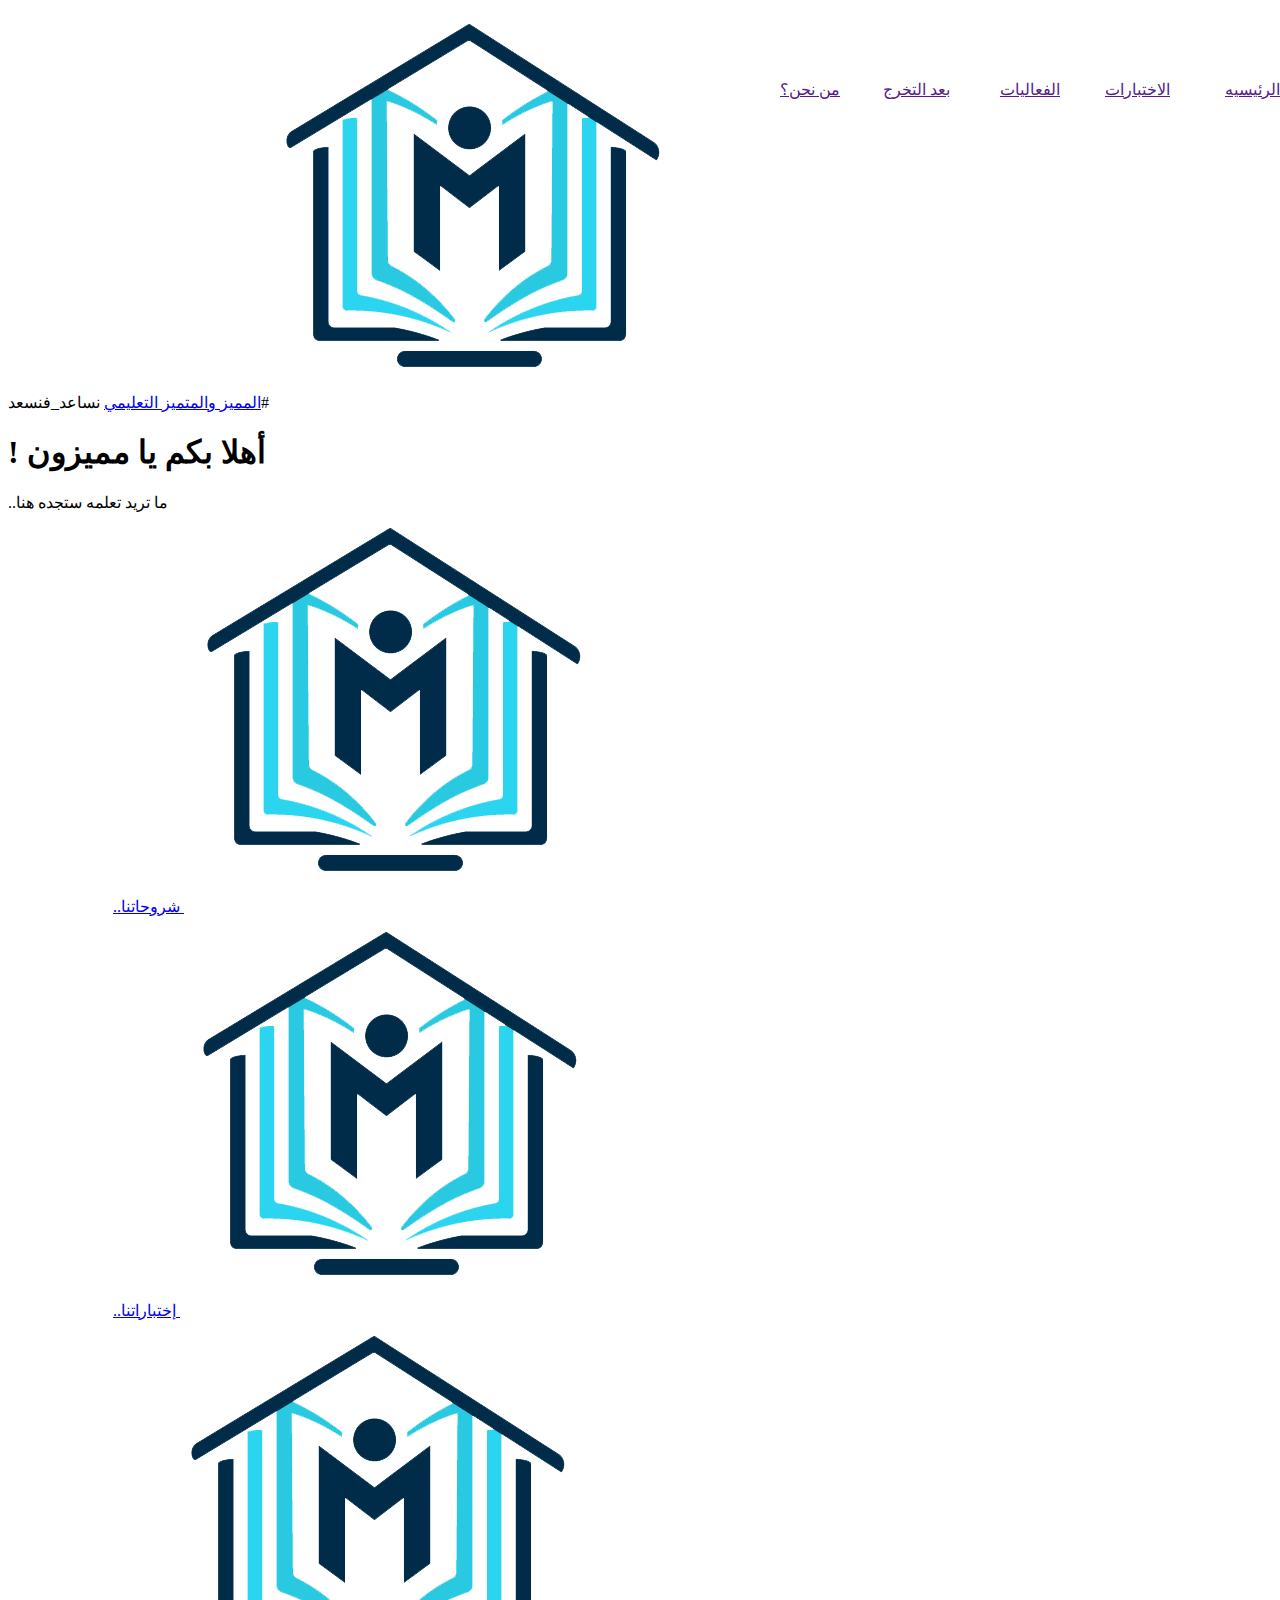
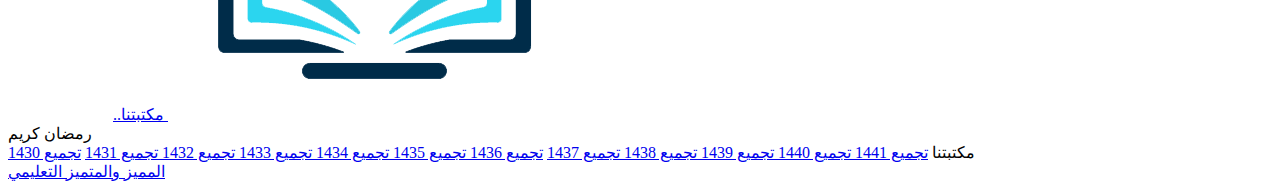
==== Ahmed/index.html @ 0fef6654 "edit index file" ====
<!DOCTYPE html>
<html lang="en">
    <head>
        <meta charset="UTF-8">
        <meta name="description" content="welcome to my site">
        <link href="Icon.png" rel="icon" type="img/png"/>
        <title>المميز والمتميز التعليمي</title>
        <link rel="stylesheet" href="Style.Css">
        <link href="https://fonts.googleapis.com/css2?family=Cairo:wght@200&display=swap" rel="stylesheet">
    </head>
    <body>
        <div class="Header">
           <a class="mm4" href="Site.html"><span> المميز والمتميز التعليمي</span></a>
           <span class="Help"> نساعد_فنسعد# </span> 
                <span>

                    <a href="Site.html"><img src="mm.png"></a>
                </span>
                </div>
        <div class="List">
            <div class="divlist" style="position: absolute; top:80px; right: 0;"><a class="Listlink" href="">الرئيسيه</a></div>
            <div class="divlist" style="position: absolute; top:80px; right: 110px;"><a class="Listlink" href="">الاختبارات</a></div>
            <div class="divlist" style="position: absolute; top:80px; right: 220px;"><a class="Listlink" href="">الفعاليات</a></div>
            <div class="divlist" style="position: absolute; top:80px; right: 330px;"><a class="Listlink" href="">بعد التخرج</a></div>
            <div class="divlist" style="position: absolute; top:80px; right: 440px;"><a class="Listlink" href=""> من نحن؟</a></div>     
        </div>
        <div class="Body">
                
                <h1 class="Hello" id="Home">! أهلا بكم يا مميزون</h1>
                <span class="Dis"> ..ما تريد تعلمه ستجده هنا </span>
                <div class="info" style="top: 46%;left: .5%;">
                    
                    <a href="https://www.youtube.com/user/qdrat/playlists" class="S" style="padding: 50px 10px 22px 105px;">..شروحاتنا </a>
                    <img src="mm.png" class="I">
                </div>
                <div class="info" style="top: 46%;left: 23%;">
                    <a href="#" class="S" style="padding: 50px 10px 22px 105px;">..إختباراتنا </a>
                    <img src="mm.png" class="I">
                </div>
                <div class="info" style="top: 46%;left: 45.5%;">
                    <a href="#Ourlibrary" class="S" style="padding: 50px 10px 22px 105px;">..مكتبتنا </a>
                    <img src="mm.png" class="I">
                </div>
                <span class="Ramadan">رمضان كريم</span>

                <div>
                    <span class="Ourli" id="Ourlibrary"> مكتبتنا</span>
                    <a href="https://drive.google.com/drive/folders/129cvSJAqym7HsF0Cpx4UHpiGa175knn8?fbclid=IwAR1o1JM49Ns5Yr03aJ3aMyxufpH-p1bJ-axdaSr7zixVelLZcSesCVWrEAk" class="tg" style="top: 800px; right: 45px;">تجميع 1441 </a>
                    <a href="#" class="tg" style="top: 800px; right: 245px;">تجميع 1440 </a>
                    <a href="#" class="tg" style="top: 800px; right: 445px;">تجميع 1439 </a>
                    <a href="#" class="tg" style="top: 800px; right: 645px;">تجميع 1438 </a>
                    <a href="https://drive.google.com/drive/folders/0BxnVlUbXYYMuVi1KNTJEY0VnU0U?fbclid=IwAR1o1JM49Ns5Yr03aJ3aMyxufpH-p1bJ-axdaSr7zixVelLZcSesCVWrEAk" class="tg" style="top: 800px; right: 845px;">تجميع 1437</a>
                    <a href="https://drive.google.com/drive/folders/0BxnVlUbXYYMufnVvQmktd2dLSUdLd05OOWZtZ3drUGZUdGNpeXhBTXVzMXlDSFh6czU4Tnc?fbclid=IwAR1o1JM49Ns5Yr03aJ3aMyxufpH-p1bJ-axdaSr7zixVelLZcSesCVWrEAk" class="tg" style="top: 800px; right: 1045px;">تجميع 1436 </a>
                    <a href="https://drive.google.com/drive/folders/0BxnVlUbXYYMufmV5cldYMWpqQmdzbHZ1RWdhS2dYMTktQ1JuaHpxdGNIQzhSVUtuT1RGdDg?fbclid=IwAR1o1JM49Ns5Yr03aJ3aMyxufpH-p1bJ-axdaSr7zixVelLZcSesCVWrEAk" class="tg" style="top: 910px; right: 45px;">تجميع 1435 </a>
                    <a href="https://drive.google.com/drive/folders/0BxnVlUbXYYMufkxIMDRyQ1FJRG50OTBLWnpweVZGM0FxTEVaMDdNbHpXZ0tfMlV0bXBQcUU?fbclid=IwAR1o1JM49Ns5Yr03aJ3aMyxufpH-p1bJ-axdaSr7zixVelLZcSesCVWrEAk" class="tg" style="top: 910px; right: 245px;">تجميع 1434 </a>
                    <a href="https://drive.google.com/drive/folders/0BxnVlUbXYYMufjlFQUdLWnRGUTFCLXN4Q3pRTzlxYVIwQnVTaGROMzN5YmRNMC14T3RKOGM?fbclid=IwAR1o1JM49Ns5Yr03aJ3aMyxufpH-p1bJ-axdaSr7zixVelLZcSesCVWrEAk" class="tg" style="top: 910px; right: 445px;">تجميع 1433 </a>
                    <a href="https://drive.google.com/drive/folders/0BxnVlUbXYYMuflV4U3ZVZ1I5TjktNDk5NzN5dC1ma09xN0FNMUpDVGtONU5QQko3VDJ3emM?fbclid=IwAR1o1JM49Ns5Yr03aJ3aMyxufpH-p1bJ-axdaSr7zixVelLZcSesCVWrEAk" class="tg" style="top: 910px; right: 645px;">تجميع 1432 </a>
                    <a href="https://drive.google.com/drive/folders/0BxnVlUbXYYMuflJXMnZZRlhUTjhBMlNSS3B2cWtVSGxtQmVNaU50LXU0S1piOEY5OXJaMWM?fbclid=IwAR1o1JM49Ns5Yr03aJ3aMyxufpH-p1bJ-axdaSr7zixVelLZcSesCVWrEAk" class="tg" style="top: 910px; right: 845px;">تجميع 1431</a>
                    <a href="https://drive.google.com/drive/folders/1cTPzDVsVvrvi1AnuyVBNwyyGvhWa2_tY?fbclid=IwAR1o1JM49Ns5Yr03aJ3aMyxufpH-p1bJ-axdaSr7zixVelLZcSesCVWrEAk" class="tg" style="top: 910px; right: 1045px;">تجميع 1430 </a>
    
                </div>
        </div>
        <div class="Footer">
            <a href="https://www.facebook.com/MMQ4u" target="_blank">المميز والمتميز التعليمي</a>
        </div>
    </body>
    </html>
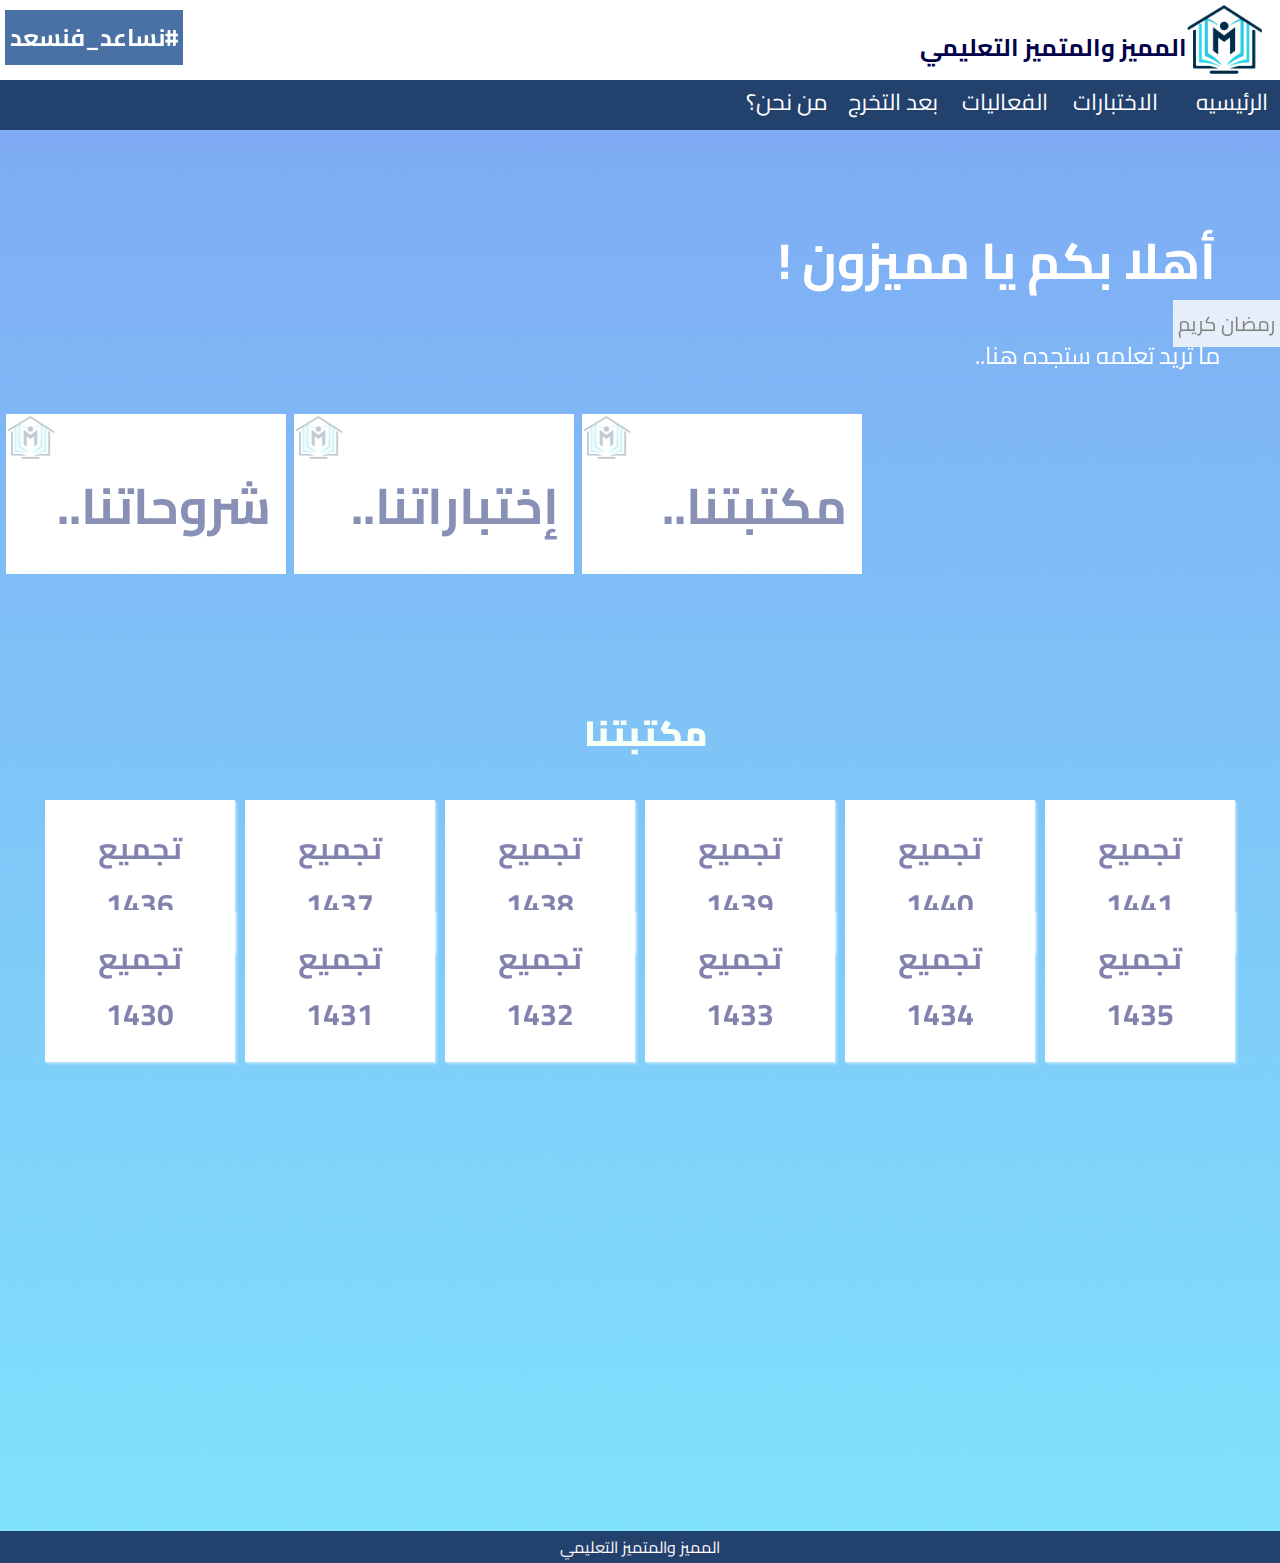
==== commit 046143d4: "Update index.html" ====
--- a/Ahmed/index.html
+++ b/Ahmed/index.html
@@ -3,9 +3,9 @@
     <head>
         <meta charset="UTF-8">
         <meta name="description" content="welcome to my site">
-        <link href="Icon.png" rel="icon" type="img/png"/>
+        <link href="Icon.png" rel="icon">
         <title>المميز والمتميز التعليمي</title>
-        <link rel="stylesheet" href="Style.Css">
+        <link rel="stylesheet" href="style.css">
         <link href="https://fonts.googleapis.com/css2?family=Cairo:wght@200&display=swap" rel="stylesheet">
     </head>
     <body>
--- a/Ahmed/style.css
+++ b/Ahmed/style.css
@@ -0,0 +1,288 @@
+html
+{
+    scroll-behavior: smooth;
+}
+body
+{
+    padding: 0;
+    margin: 0;
+    background-color: rgba(255, 255, 255, 0.932);
+}
+span
+{
+    font-size: 24px;
+    margin-right: 34px;
+    
+}
+.Header
+{
+    background-color: rgba(255, 255, 255, 0.932);
+    padding: 25px;
+    text-align: right;
+    color: rgb(24, 16, 70);
+    font-family: 'Cairo', sans-serif;
+    font-weight: bold;
+    padding-bottom: 5px;
+    height: 50px;
+    
+}
+img
+{
+    width: 80px;
+    height: 80px;
+    float: right;
+    position: absolute;
+    top: 2px;
+    right: 15px;
+}
+.List
+{
+    background-color: rgba(13, 46, 95, 0.911);
+    text-align: right;
+    font-family: 'Cairo', sans-serif;
+    height: 30px;
+    padding-bottom:20px ;
+
+
+}
+a
+{
+    text-decoration: none;
+    color: snow;
+}
+a:hover
+{
+    color: rgb(87, 140, 175);
+    transition: all 0.5s ease-in-out;
+}
+a:active
+{
+    color: rgb(0, 84, 240);
+    transition: all 0.5s ease-in-out;
+}
+.I 
+{
+    position: absolute;
+    float: left;
+    width: 50px;
+    height: 50px;
+    top: 0px;
+    left: 0;
+    opacity: 50%;
+}
+.Body
+{
+    margin: 0;
+    background-image: url(Blue.png);opacity: 0.5;
+    background-size: cover;
+    padding: 600.5px;
+    padding-bottom: 800px;
+}
+.Footer
+{
+    background-color: rgba(13, 46, 95, 0.911);
+    padding: 1px;
+    font-family: 'Cairo', sans-serif;
+    text-align: center;
+}
+.f
+{
+    font-size: small;
+    color: ivory;
+    font-family: 'Cairo', sans-serif;
+}
+.Help
+{
+    top: 10px;
+    left: 5px;
+    position: fixed;
+    background-color: rgba(3, 57, 128, 0.719);
+    padding: 5px;
+    color: white;
+}
+.Hello
+{
+    color: white;
+    font-family: 'Cairo', sans-serif;
+    display: inline;
+    top: 20%;
+    right: 5%;
+    font-size: 50px;
+    position: absolute;
+
+}
+.Dis
+{
+    font-family: 'Cairo', sans-serif;
+    color: white;
+    position: absolute;
+    top: 37%;
+    right: 2%;
+}
+.info
+{
+    width: 280px;
+    height: 160px;
+    background-color: white;
+    position: absolute;
+}
+.S
+{
+    font-family: 'Cairo', sans-serif;
+    font-size: 50px;
+    font-weight: bold;
+    color: rgb(21, 34, 110);
+    position: absolute;
+    right: 5px;
+    top: -5px;
+
+}
+.A
+{
+text-decoration: none;
+color: rgb(22, 56, 170);
+}
+.A:hover
+{
+    color: rgb(65, 116, 255);
+    transition: all 0.5s ease-in-out;
+}
+.A:active
+{
+    color: rgb(6, 0, 83);
+    transition: all 0.5s ease-in-out;
+}
+.tg
+{
+    background-color: rgb(255, 255, 255);
+    padding: 20px;
+    width: 150px;
+    position: absolute;
+    color: rgb(6, 6, 94);
+    text-align: center;
+    font-family: 'Cairo', sans-serif;
+    font-size: 30px;
+    font-weight: bold;
+    box-shadow: 2px 2px 2px rgba(255, 255, 255, 0.452);
+
+
+}
+.Our
+{
+position: absolute;
+font-size: 40px;
+font-family: 'Cairo', sans-serif;
+font-weight: bold;
+top: 120px;
+right: 40%;
+color: oldlace;
+
+}
+.Ramadan
+{
+
+position: absolute;
+top: 300px;
+right: -34px;
+background-color: rgba(250, 249, 244, 0.822);
+font-family: 'Cairo', sans-serif;
+padding: 5px;
+font-size: 20px;
+}
+.Ramadan:hover
+{
+    color: rgb(87, 140, 175);
+    transition: all 0.5s ease-in-out;
+}
+.Ramadan:active
+{
+    color: snow;
+    transition: all 0.5s ease-in-out;
+}
+.Hello:hover
+{
+    color: rgb(0, 5, 46);
+    transition: all 0.5s ease-in-out;
+}
+.Hello:active
+{
+    color: snow;
+    transition: all 0.5s ease-in-out;
+}
+span:hover
+{
+    color: rgb(129, 13, 125);
+    transition: all 0.5s ease-in-out;
+}
+.divlist
+{
+
+    padding-right: 10px;
+    padding-left: 10px;
+    width: 90px;
+    height: 30px;
+    padding-top: 10px;
+    padding-bottom: 10px;
+}
+.Listlink
+{
+    color: rgb(255, 255, 255);
+    font-size: 22.7px;
+    position: absolute;
+    right: 12px;
+    top: 0px;
+    
+    
+}
+.Listlink:hover
+{
+    background-color: snow;
+    color: rgb(5, 5, 83);
+    transition: all 0.5s ease-in;
+    padding-right: 12px;
+    padding-left: 10px;
+    padding-top: 10px;
+    padding-bottom: 10px;
+    width: 88px;
+}
+.divlist:hover
+ {
+     width: 88.2px;
+    background-color: goldenrod;
+    color: rgb(5, 5, 83);
+    transition: all 0.5s ease-in;
+    padding-right: 10px;
+    padding-left: 10px;
+    padding-top: 10px;
+    padding-bottom: 10px;
+ }
+.Listlink:active
+{
+    padding-bottom: 0;
+
+    height: 40px;
+    background-color: goldenrod;
+    color: rgb(5, 5, 83);
+    transition: all 0.1s ease-in-out;
+    padding-right: 21px;
+    padding-left: 10px;
+    padding-top: 10px;
+    right: 0;
+ }
+ .Ourli
+ {
+     font-size: 35px;
+    font-weight: 900;
+    font-family: 'Cairo', sans-serif;
+    color: honeydew;
+    text-align: center;
+    position: absolute;
+    top: 700px;
+    right: 42%;
+
+ }
+ .mm4
+ {
+     color: rgb(1, 1, 73);
+     
+ }